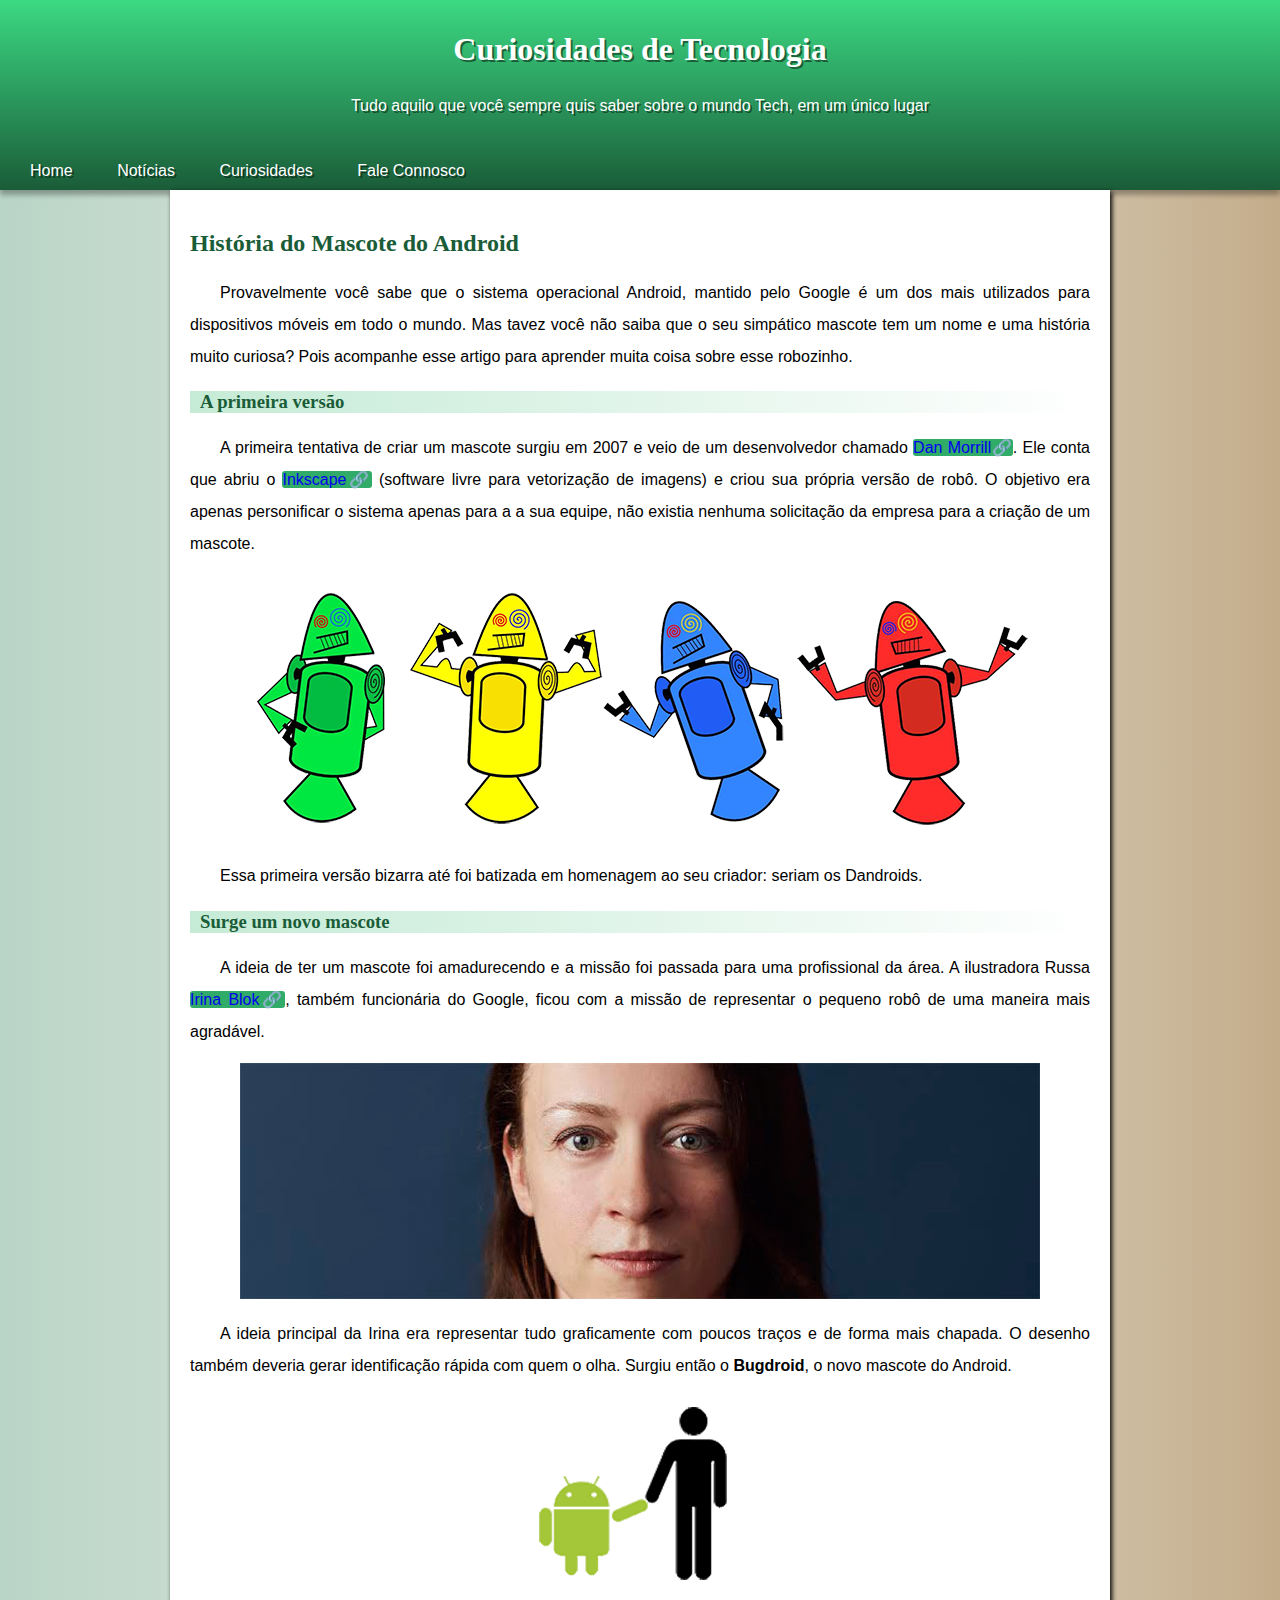
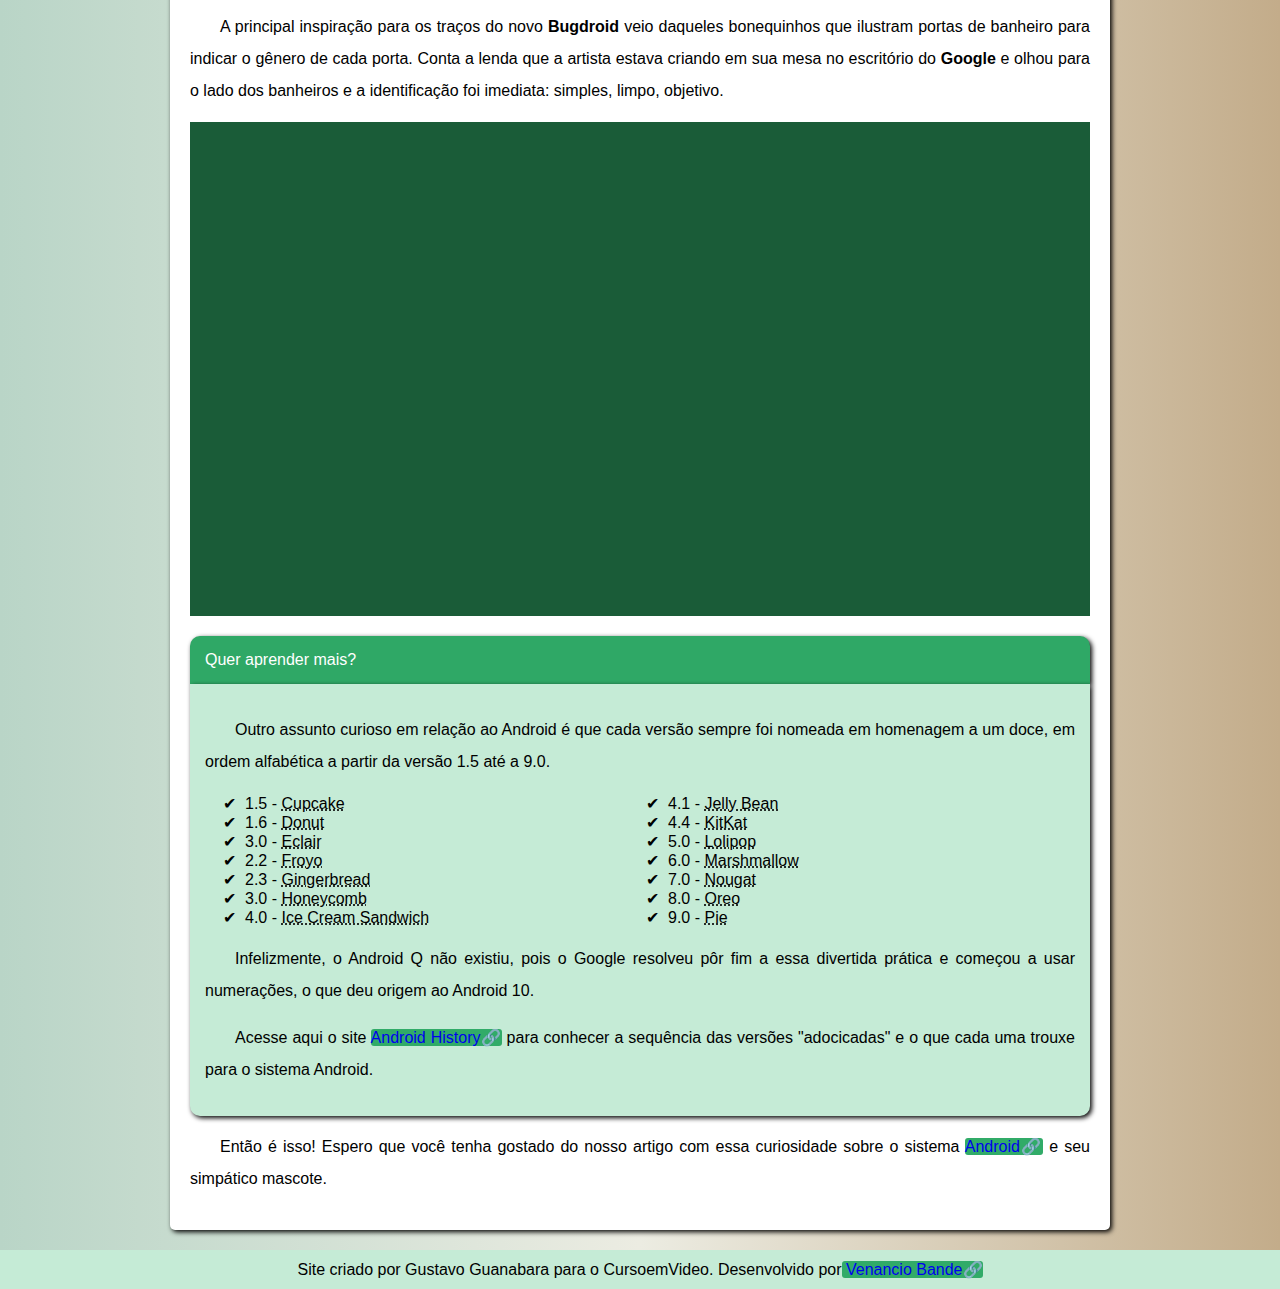
==== index.html @ 7f1265fb "adicionando o projecto" ====
<!DOCTYPE html>
<html lang="pt-pt">
<head>
    <meta charset="UTF-8">
    <meta name="viewport" content="width=device-width, initial-scale=1.0">

    <title>Desafio2 html</title>
    <link rel="shortcut icon" href="imagens/favicon.ico" type="image/x-icon">
    <link rel="stylesheet" href="estilo/style.css">
</head>
<body>
    <header>
        <h1>Curiosidades de Tecnologia</h1>
        <p>Tudo aquilo que você sempre quis saber sobre o mundo Tech, em um único lugar</p>
        <nav>
            <a href="desafio2.html" target="_blank">Home</a>
            <a href="https://www.android.com/intl/pt_br/new-features-on-android/" target="_blank">Notícias</a>
            <a href="https://www.tecmundo.com.br/celular/53023-30-coisas-que-seu-smartphone-ja-consegue-substituir.htm" target="_blank">Curiosidades</a>
            <a href="pagina-contacto.html">Fale Connosco</a>
        </nav>
    </header>
    <main>
        <section>
            <h2>História do Mascote do Android</h2>
            <p>Provavelmente você sabe que o sistema operacional Android, mantido pelo Google é um dos mais utilizados para dispositivos móveis em todo o mundo. Mas tavez você não saiba que o seu simpático mascote tem um nome e uma história muito curiosa? Pois acompanhe esse artigo para aprender muita coisa sobre esse robozinho.</p>
            <h3>A primeira versão</h3>
            <p>A primeira tentativa de criar um mascote surgiu em 2007 e veio de um desenvolvedor chamado <a href="https://androidcommunity.com/dan-morrill-shows-us-the-android-mascot-that-almost-was-20130103/" target="_blank">Dan Morrill</a>. Ele conta que abriu o <a href="https://inkscape.org/" target="_blank">Inkscape</a> (software livre para vetorização de imagens) e criou sua própria versão de robô. O objetivo era apenas personificar o sistema apenas para a a sua equipe, não existia nenhuma solicitação da empresa para a criação de um mascote.
            </p>
            <picture>
                <source media=media="(max-width:1090px)" srcset="imagens/dan-droids-pq.png">
                <img src="imagens/dan-droids.png" alt="Imagens dos Androids">
            </picture>
            <p>Essa primeira versão bizarra até foi batizada em homenagem ao seu criador: seriam os Dandroids.</p>
            <h3>Surge um novo mascote</h3>
            <p>A ideia de ter um mascote foi amadurecendo e a missão foi passada para uma profissional da área. A ilustradora Russa <a href="https://www.irinablok.com/android" target="_blank">Irina Blok</a>, também funcionária do Google, ficou com a missão de representar o pequeno robô de uma maneira mais agradável.</p>
            <picture>
                <source media="(max-width:1090px)" srcset="imagens/irina-blok-pq.jpg">
                <img src="imagens/irina-blok.jpg" alt="Imagem da Irina Blok">
            </picture>
            <p>A ideia principal da Irina era representar tudo graficamente com poucos traços e de forma mais chapada. O desenho também deveria gerar identificação rápida com quem o olha. Surgiu então o <strong>Bugdroid</strong>, o novo mascote do Android.</p>
            <picture>
                <img src="imagens/bugdroid.png" alt="Imagem do Bugdroid com humano">
            </picture>
            <p>A principal inspiração para os traços do novo <strong>Bugdroid</strong> veio daqueles bonequinhos que ilustram portas de banheiro para indicar o gênero de cada porta. Conta a lenda que a artista estava criando em sua mesa no escritório do <strong>Google</strong> e olhou para o lado dos banheiros e a identificação foi imediata: simples, limpo, objetivo.</p>

            <section class="video">
                <iframe width="100%" height="450" src="https://www.youtube.com/embed/l2UDgpLz20M?si=fd7vwBzvUsoxO55Y" title="YouTube video player" frameborder="0" allow="accelerometer; autoplay; clipboard-write; encrypted-media; gyroscope; picture-in-picture; web-share" referrerpolicy="strict-origin-when-cross-origin" allowfullscreen></iframe>

            </section>
            <section class="titulo-2"> Quer aprender mais? </section>
                 
            <div class="extra">
                <p>Outro assunto curioso em relação ao Android é que cada versão sempre foi nomeada em homenagem a um doce, em ordem alfabética a partir da versão 1.5 até a 9.0.</p>
                <ul>
                    
                    <li>1.5 - <abbr title="Bolo de copo">Cupcake</abbr></li>
                    <li>1.6 - <abbr title="Rosquinha">Donut</abbr></li>
                    <li>3.0 - <abbr title="Bomba de chocolate">Eclair</abbr></li>
                    <li>2.2 - <abbr title="Iogurte gelado">Froyo</abbr></li>
                    <li>2.3 - <abbr title="Biscoito de gengibre">Gingerbread</abbr></li>
                    <li>3.0 - <abbr title="Caramelo de favo de mel">Honeycomb</abbr></li>
                    <li>4.0 - <abbr title="Gelado de sandwich">Ice Cream Sandwich</abbr></li>
                    <li>4.1 - <abbr title="Bala jujuba">Jelly Bean</abbr></li>
                    <li>4.4 - <abbr title="KitKat">KitKat</abbr></li>
                    <li>5.0 - <abbr title="Pirulito">Lolipop</abbr></li>
                    <li>6.0 - <abbr title="Marshmallow">Marshmallow</abbr></li>
                    <li>7.0 - <abbr title="Torrone">Nougat</abbr></li>
                    <li>8.0 - <abbr title="Oreo">Oreo</abbr></li>
                    <li>9.0 - <abbr title="Tarte">Pie</abbr></li>
                </ul>
                <p>Infelizmente, o Android Q não existiu, pois o Google resolveu pôr fim a essa divertida prática e começou a usar numerações, o que deu origem ao Android 10.</p>

                <p>Acesse aqui o site <a href="https://www.android.com/intl/pt_pt/what-is-android/" target="_blank">Android History</a> para conhecer a sequência das versões "adocicadas" e o que cada uma trouxe para o sistema Android.</p>

            </div>
            <p>Então é isso! Espero que você tenha gostado do nosso artigo com essa curiosidade sobre o sistema <a href="https://www.android.com/">Android</a> e seu simpático mascote.</p>
        </section>
    </main>
    <footer><span>Site criado por Gustavo Guanabara para o CursoemVideo. Desenvolvido por<a href="https://github.com/SorenKazam" target="_blank" class="link"> Venancio Bande</a></span></footer>
    
</body>
</html>
---- estilo/style.css ----
@charset "UTF-8"; /* Define a codificação como UTF-8 para suporte a caracteres especiais */

/* Fonte personalizada chamada "android" */
@font-face {
    font-family: "android"; /* Nome da fonte usada no CSS */
    src: url("fontes/idroid.otf") format("opentype"); /* Caminho do arquivo e formato */
    font-weight: normal; /* Peso padrão da fonte */
    font-style: normal; /* Estilo padrão da fonte */
}

/* Fonte personalizada chamada "BebasNeue-Regular" */
@font-face {
    font-family: "BebasNeue-Regular"; /* Nome da fonte */
    src: url("fontes/BebasNeue-Regular.ttf") format("truetype"); /* Caminho e formato */
    font-weight: normal; /* Peso padrão */
    font-style: normal; /* Estilo padrão */
}

/* Declaração de variáveis globais para fontes */
:root {
    --fonte-padrao: Arial, Verdana, Helvetica, sans-serif; /* Fonte padrão */
    --fonte-destaque: "BebasNeue-Regular", cursive; /* Fonte para destaque */
    --fonte-android: "android", cursive; /* Fonte personalizada */
}

/* Estilização do corpo da página */
body {
    font-family: var(--fonte-padrao); /* Usa a fonte padrão */
    background: linear-gradient(to right, #B9D5C7, #ECECE2, #C3AC8A); /* Fundo com degradê horizontal */
    margin: 0px; /* Remove margens */
    padding: 0px; /* Remove espaçamentos */
}

/* Estilização do cabeçalho */
header {
    background-image: linear-gradient(to top, #1A5C38, #3CD983); /* Fundo com degradê vertical */
    padding: 10px; /* Espaçamento interno */
    box-shadow: 0px 5px 5px #0000004d; /* Adiciona sombra na parte inferior */
    text-shadow: 2px 2px 0px rgba(0, 0, 0, 0.466); /* Sombra no texto */
}

/* Título principal no cabeçalho */
header h1 {
    font-family: var(--fonte-destaque); /* Usa fonte de destaque */
    color: white; /* Cor do texto branca */
    text-align: center; /* Centraliza o texto */
}

/* Parágrafos no cabeçalho */
header p {
    color: white; /* Cor branca */
    text-align: center; /* Centralizado */
    margin-bottom: 40px; /* Espaçamento inferior */
    line-height: 2.0em; /* Altura da linha */
}

/* Barra de navegação */
nav {
    text-align: left; /* Alinha à esquerda */
    gap: 10px; /* Espaço entre itens */
}

/* Links padrão na navegação */
nav > a {
    color: white; /* Cor branca */
    text-decoration: none; /* Remove sublinhado */
    margin: 20px; /* Espaçamento */
    font-weight: normal; /* Peso padrão */
}

/* Links ao passar o mouse */
nav > a:hover {
    font-weight: bolder; /* Aumenta peso */
    background-color: #84e1ad; /* Fundo verde claro */
    color: black; /* Texto preto */
    padding: 10px; /* Espaçamento interno */
    border-radius: 5px; /* Bordas arredondadas */
}

/* Área principal do conteúdo */
main {
    background-color: white; /* Fundo branco */
    color: black; /* Texto preto */
    max-width: 900px; /* Largura máxima */
    padding: 20px; /* Espaçamento interno */
    margin: auto; /* Centralizado */
    border-radius: 0px 0px 5px 5px; /* Arredonda cantos inferiores */
    box-shadow: 2px 2px 5px black; /* Adiciona sombra */
}

/* Títulos <h2> na área principal */
main h2 {
    font-family: var(--fonte-android); /* Fonte personalizada */
    color: #1A5C38; /* Cor verde escura */
}

/* Títulos <h3> na área principal */
main h3 {
    font-family: var(--fonte-android); /* Fonte personalizada */
    color: #1A5C38; /* Verde escuro */
    background-image: linear-gradient(to right, #c5ebd6, white); /* Fundo degradê */
    text-indent: 10px; /* Recuo no início do texto */
}

/* Parágrafos na área principal */
main p {
    margin: 15px 0px; /* Margens superior/inferior */
    text-align: justify; /* Justifica texto */
    font-size: 1em; /* Tamanho padrão */
    line-height: 2em; /* Altura da linha */
    color: black; /* Preto */
    text-indent: 30px; /* Recuo no início */
}

/* Links nos parágrafos */
p a {
    text-decoration: none; /* Remove sublinhado */
    background-color: #31ab68; /* Fundo verde */
    border-radius: 3px; /* Bordas arredondadas */
}

/* Links ao passar o mouse */
p a:hover {
    text-decoration: underline; /* Adiciona sublinhado */
}

/* Ícone após links */
p a::after {
    content: "🔗"; /* Ícone adicionado */
}

/* Imagens em uma section */
section > picture {
    display: block; /* Exibição em bloco */
    width: 100%; /* Largura total */
    margin: auto; /* Centraliza */
    text-align: center; /* Centralizado */
}

/* Estilização de imagens */
img {
    max-width: 100%; /* Largura máxima */
    height: auto; /* Altura automática */
}

/* Estilo para a área de vídeos */
.video {
    background-color: #1a5c38; /* Fundo verde escuro */
    text-align: center; /* Centralizado */
    padding: 20px; /* Espaçamento interno */
}

/* Título de segunda camada */
.titulo-2 {
    background-color: #2fa866; /* Fundo verde médio */
    color: white; /* Texto branco */
    padding: 15px; /* Espaçamento interno */
    margin-top: 20px; /* Margem superior */
    border-top-right-radius: 10px; /* Arredonda bordas superiores */
    border-top-left-radius: 10px; /* Arredonda bordas superiores */
    box-shadow: 2px 2px 5px black; /* Adiciona sombra */
}

/* Seção extra */
.extra {
    background-color: #c5ebd6; /* Fundo verde claro */
    box-shadow: 2px 2px 5px black; /* Sombra */
    padding: 15px; /* Espaçamento interno */
    border-bottom-right-radius: 10px; /* Arredonda bordas inferiores */
    border-bottom-left-radius: 10px; /* Arredonda bordas inferiores */
}

/* Listas não ordenadas */
ul {
    list-style-type: "\2714\0020\0020"; /* Marcador personalizado (check) */
    columns: 2; /* Divide em 2 colunas */
    list-style-position: outside; /* Marcadores fora do texto */
}

/* Rodapé */
footer {
    background-color: #c5ebd6; /* Fundo verde claro */
    color: black; /* Texto preto */
    text-align: center; /* Centralizado */
    margin-top: 20px; /* Margem superior */
    padding: 10px; /* Espaçamento interno */
}

/* Links no rodapé */
footer a {
    text-decoration: none; /* Remove sublinhado */
    background-color: #31ab68; /* Fundo verde */
    border-radius: 3px; /* Bordas arredondadas */
}

/* Links ao passar o mouse no rodapé */
footer a:hover {
    text-decoration: underline; /* Adiciona sublinhado */
}

/* Ícone após links do rodapé */
footer a::after {
    content: "🔗"; /* Ícone de link */
}
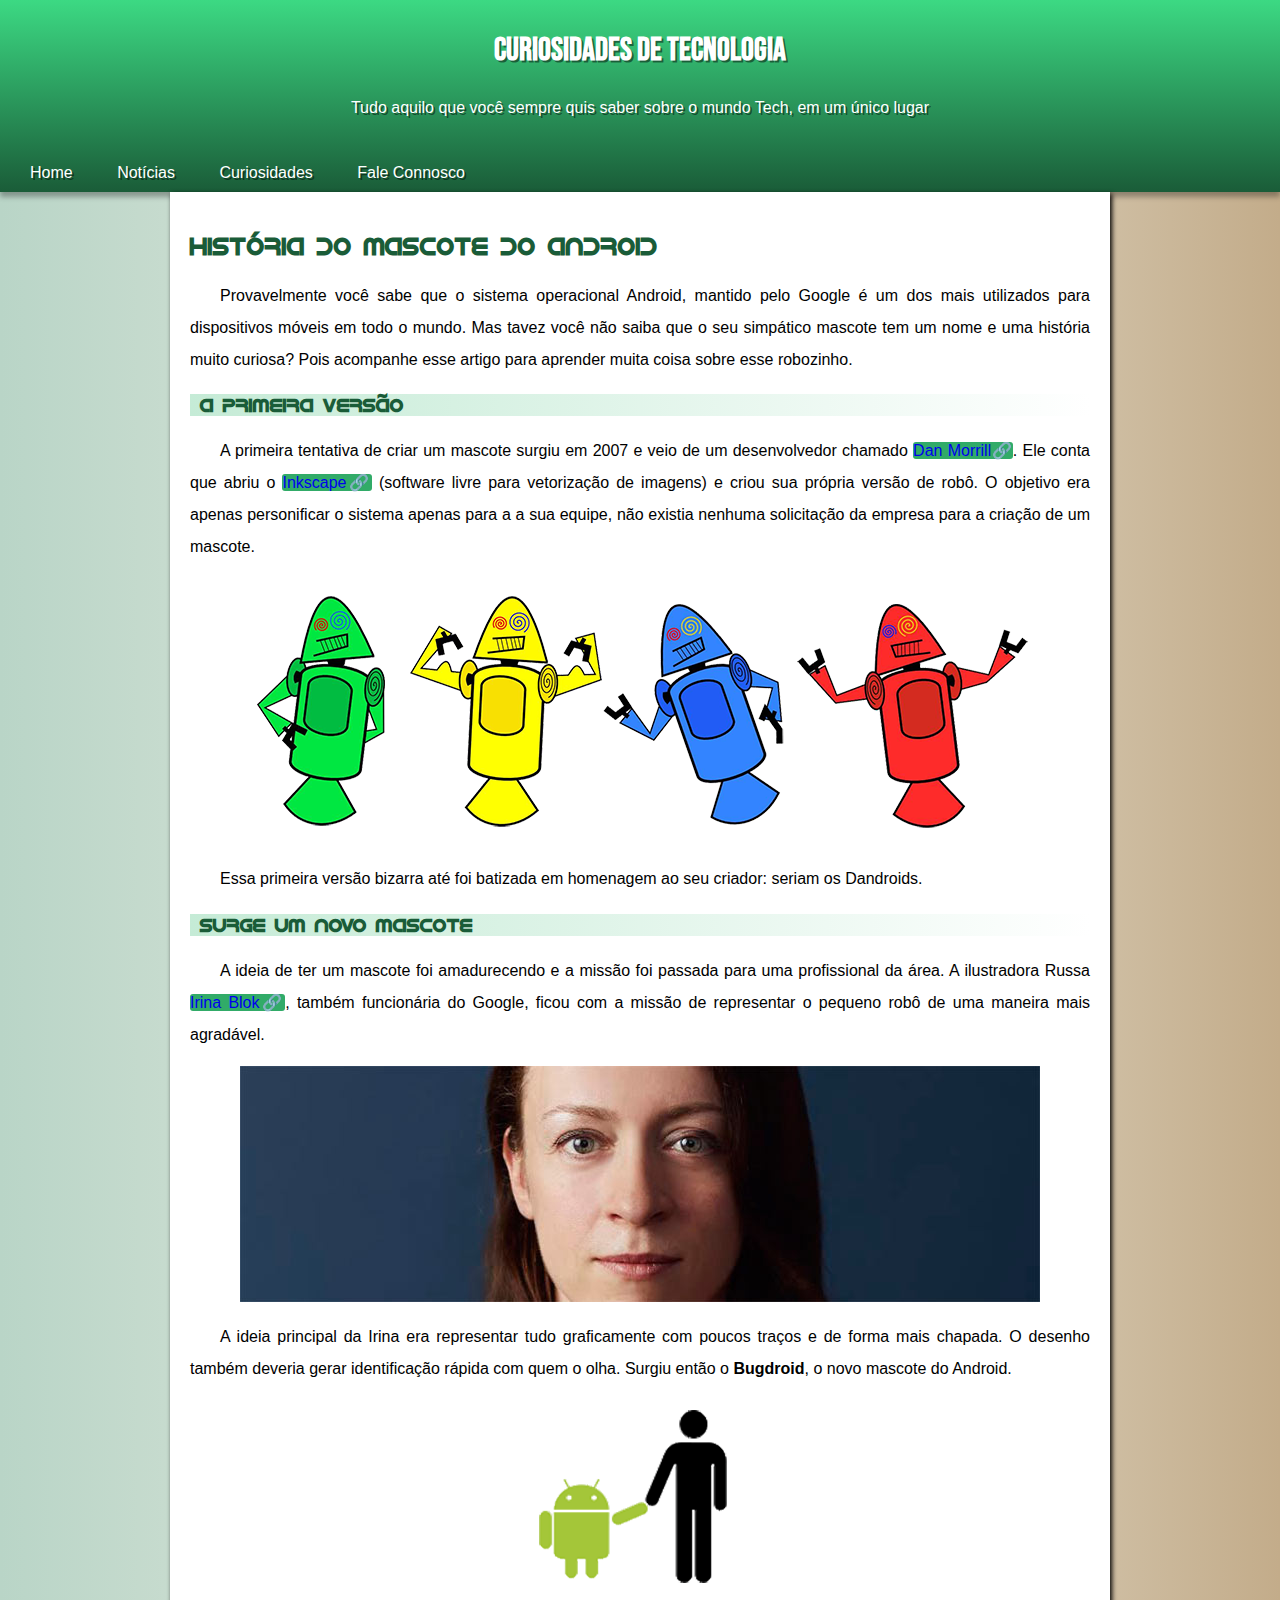
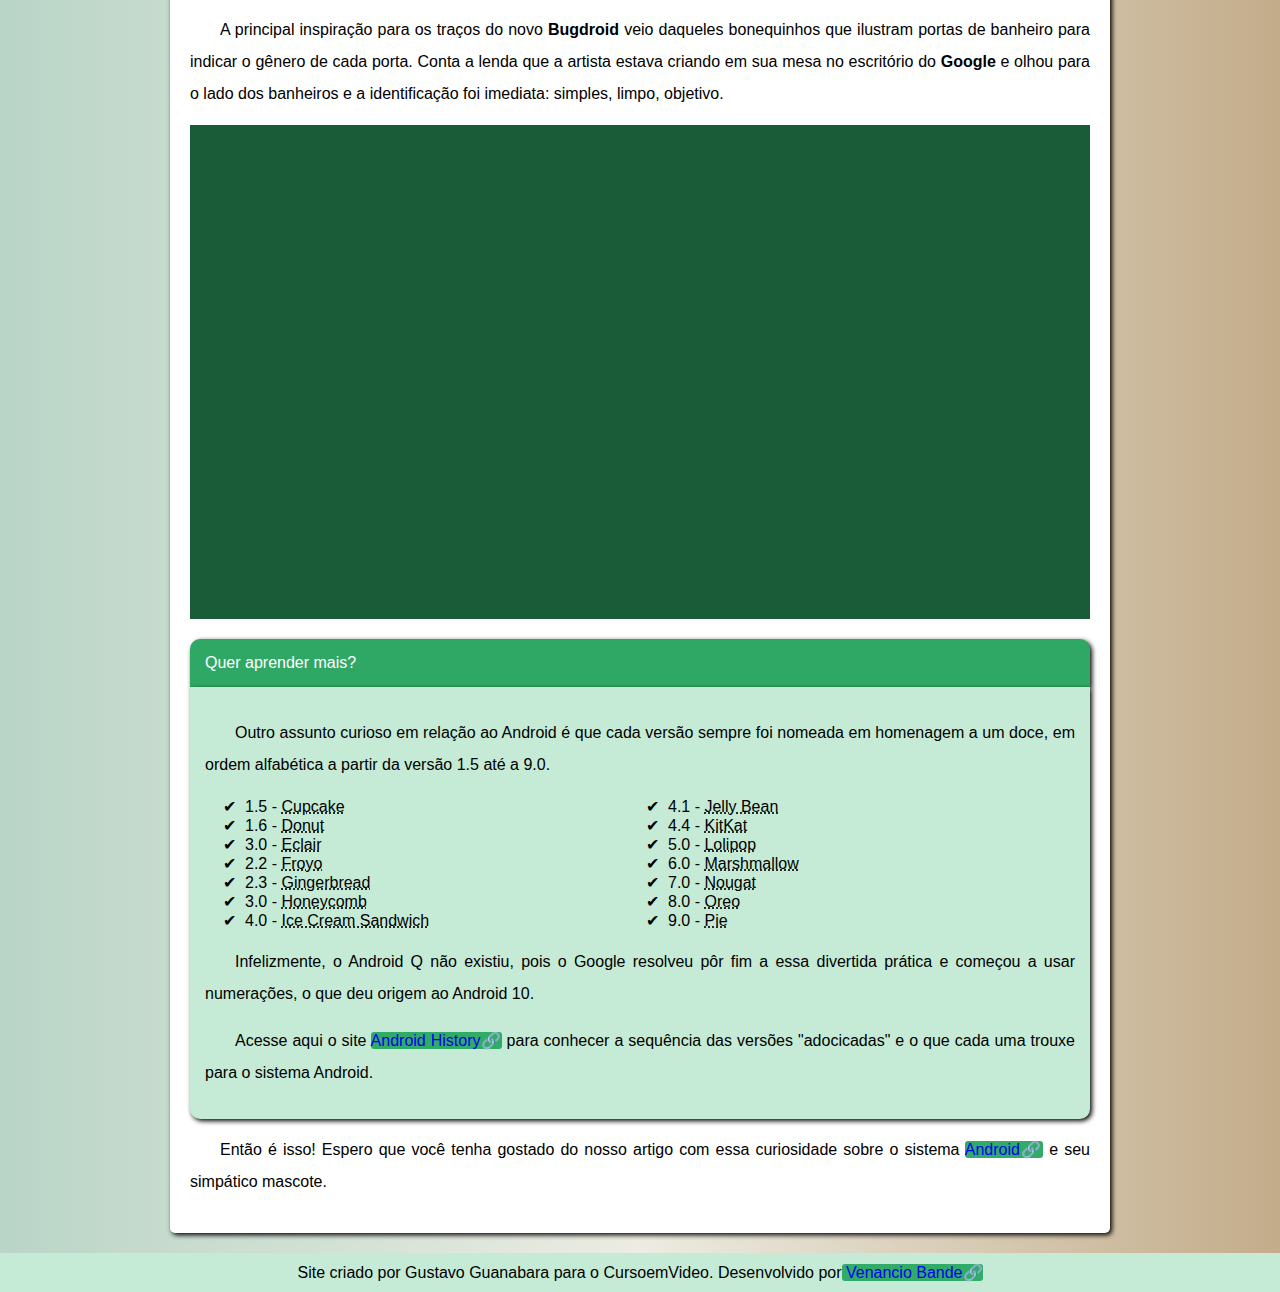
==== commit 6acd5f56: "alterando o caminho das fontes" ====
--- a/index.html
+++ b/index.html
@@ -13,7 +13,7 @@
         <h1>Curiosidades de Tecnologia</h1>
         <p>Tudo aquilo que você sempre quis saber sobre o mundo Tech, em um único lugar</p>
         <nav>
-            <a href="desafio2.html" target="_blank">Home</a>
+            <a href="index.html" target="_blank">Home</a>
             <a href="https://www.android.com/intl/pt_br/new-features-on-android/" target="_blank">Notícias</a>
             <a href="https://www.tecmundo.com.br/celular/53023-30-coisas-que-seu-smartphone-ja-consegue-substituir.htm" target="_blank">Curiosidades</a>
             <a href="pagina-contacto.html">Fale Connosco</a>
--- a/estilo/style.css
+++ b/estilo/style.css
@@ -3,7 +3,7 @@
 /* Fonte personalizada chamada "android" */
 @font-face {
     font-family: "android"; /* Nome da fonte usada no CSS */
-    src: url("fontes/idroid.otf") format("opentype"); /* Caminho do arquivo e formato */
+    src: url("../fontes/idroid.otf") format("opentype"); /* Caminho do arquivo e formato */
     font-weight: normal; /* Peso padrão da fonte */
     font-style: normal; /* Estilo padrão da fonte */
 }
@@ -11,7 +11,7 @@
 /* Fonte personalizada chamada "BebasNeue-Regular" */
 @font-face {
     font-family: "BebasNeue-Regular"; /* Nome da fonte */
-    src: url("fontes/BebasNeue-Regular.ttf") format("truetype"); /* Caminho e formato */
+    src: url("../fontes/BebasNeue-Regular.ttf") format("truetype"); /* Caminho e formato */
     font-weight: normal; /* Peso padrão */
     font-style: normal; /* Estilo padrão */
 }
